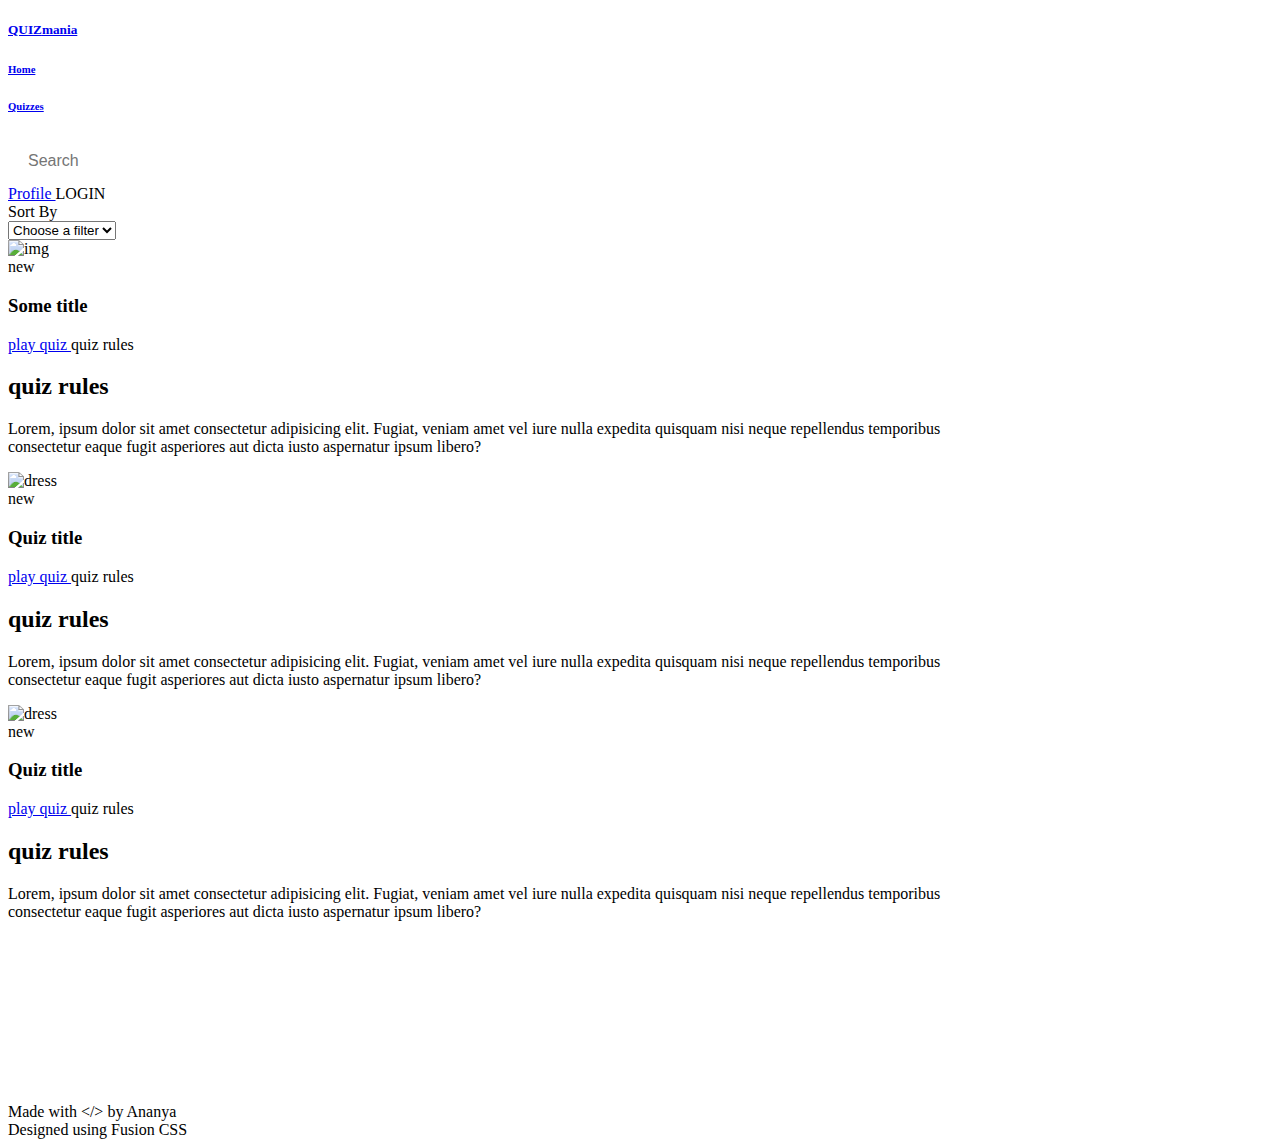
==== pages/quiz.html @ eac08472 "bug fix" ====
<!DOCTYPE html>
<html lang="en">
  <head>
    <meta charset="UTF-8" />
    <meta http-equiv="X-UA-Compatible" content="IE=edge" />
    <meta name="viewport" content="width=device-width, initial-scale=1.0" />
    <title>Quizzes</title>
    <link
      href="https://fusion-css.netlify.app/css/index.css"
      rel="stylesheet"
    />
    <link href="/index.css" rel="stylesheet" />
    <link
      rel="stylesheet"
      href="https://cdnjs.cloudflare.com/ajax/libs/font-awesome/5.15.2/css/all.min.css"
      integrity="sha512-HK5fgLBL+xu6dm/Ii3z4xhlSUyZgTT9tuc/hSrtw6uzJOvgRr2a9jyxxT1ely+B+xFAmJKVSTbpM/CuL7qxO8w=="
      crossorigin="anonymous"
    />
    <link rel="preconnect" href="https://fonts.googleapis.com/" />
    <link rel="preconnect" href="https://fonts.gstatic.com/" crossorigin />
    <link
      href="https://fonts.googleapis.com/css2?family=Dosis:wght@200;300;400;500;600;700;800&display=swap"
      rel="stylesheet"
    />
  </head>
  <body>
    <!-- header -->
    <header class="w-full h-20 shadow bg-slate-900 fixed z-50">
      <div class="flex justify-around align-items-center h-full w-full">
        <!-- header-left (logo, nav-links) -->
        <div class="flex justify-center align-items-center">
          <!-- Logo -->
          <a href="/index.html">
            <h5
              class="h5 cursor-pointer mr-10 text-cyan-300 logo text-small text-italic inline-flex justify-center align-items-center"
            >
              <!-- <img src="" alt="logo" class="w-14 h-14" /> -->
              QUIZ<span class="text-white">mania</span>
            </h5>
          </a>
          <!-- Logo -->

          <!-- Links -->
          <a href="/index.html">
            <h6 class="mr-6 cursor-pointer h6 text-white">Home</h6>
          </a>
          <a href="/pages/quiz.html">
            <h6
              class="mr-6 cursor-pointer h6 text-hover-cyan-300 text-cyan-300"
            >
              Quizzes
            </h6>
          </a>
          <!-- Links -->
        </div>
        <!-- header-left (logo, nav-links) -->

        <!-- header middle (searchbar) -->
        <form action="" class="search__bar__wrapper">
          <input type="text" class="search__bar" placeholder="Search" />
          <a href="#">
            <i class="fas fa-search search__icon text-cyan-500"></i>
          </a>
        </form>
        <!-- header middle (searchbar) -->

        <!-- header right (nav-links, login/signup CTA) -->
        <div class="flex justify-center align-items-center">
          <!-- navigation links -->
          <a href="/pages/wishlist-page/wishlist-page.html">
            <span class="w-full h-full tooltip btn-icon mr-5">
              <i
                class="text-cyan-500 text-hover-cyan-300 fas fa-user text-3xl"
              ></i>

              <span
                class="tooltip-text text-black text-lg tooltip-text-bottom bg-cyan-100"
              >
                Profile
              </span>
            </span>
          </a>

          <!-- login/signup CTA -->
          <a
            class="btn btn-square-solid btn-md text-white bg-cyan-600 btn-bg-hover-cyan-300 mr-7"
          >
            LOGIN
          </a>

          <!-- navigation links -->
        </div>
        <!-- header right (nav-links, login/signup CTA) -->
      </div>
    </header>
    <!-- header -->

    <!-- main section -->
    <main
      class="relative w-full flex align-items-center justify-center"
      style="top: 5rem; min-height: 100vh"
    >
      <div class="flex flex-col justify-center">
        <div class="flex w-full justify-start">
          <div class="text-xl text-black mr-3">Sort By</div>
          <div class="custom-select mr-3">
            <select class="bg-cyan-500 text-white text-xl">
              <option selected disabled>Choose a filter</option>
              <option value="">1</option>
              <option value="">2</option>
              <option value="">3</option>
              <option value="">4</option>
              <option value="">5</option>
            </select>
          </div>
        </div>

        <div style="gap: 10rem; max-width: 980px" class="grid grid-cols-3 p-20">
          <div
            class="shadow-lg rounded flex flex-col relative w-72 mb-12 ml-12 mr-5"
          >
            <div class="h-72">
              <img
                class="img-responsive rounded"
                style="height: 100%"
                src="https://picsum.photos/200"
                alt="img"
              />
              <div class="px-4 py-2 text-badge card-badge bg-cyan-500">new</div>
            </div>

            <div class="p-3">
              <h3 class="text-grey-600 subtitle1 mb-2">Some title</h3>

              <div class="flex justify-between">
                <a
                  href="/pages/quizzes/html-quiz/html-quiz.html"
                  class="btn btn-square-solid btn-xs bg-cyan-500 text-white mr-3"
                >
                  play quiz
                </a>
                <a
                  id="modal-btn"
                  class="btn btn-square-solid btn-xs bg-cyan-500 text-white"
                >
                  quiz rules
                </a>

                <div id="modal" class="modal p-20">
                  <div class="modal-cont bg-grey-400">
                    <span
                      class="modal-close-btn close-btn text-slate-700 text-hover-white fas fa-times"
                    ></span>
                    <h2>quiz rules</h2>
                    <p>
                      Lorem, ipsum dolor sit amet consectetur adipisicing elit.
                      Fugiat, veniam amet vel iure nulla expedita quisquam nisi
                      neque repellendus temporibus consectetur eaque fugit
                      asperiores aut dicta iusto aspernatur ipsum libero?
                    </p>
                  </div>
                </div>
              </div>
            </div>
          </div>

          <div
            class="shadow-lg rounded flex flex-col relative w-72 mb-12 ml-12 mr-5"
          >
            <div class="h-72">
              <img
                class="img-responsive rounded"
                style="height: 100%"
                src="https://picsum.photos/200"
                alt="dress"
              />
              <div class="px-4 py-2 text-badge card-badge bg-cyan-500">new</div>
            </div>

            <div class="p-3">
              <h3 class="text-grey-600 subtitle1 mb-2">Quiz title</h3>

              <div class="flex justify-between">
                <a
                  href="/pages/quizzes/html-quiz/html-quiz.html"
                  class="btn btn-square-solid btn-xs bg-cyan-500 text-white mr-3"
                >
                  play quiz
                </a>
                <a
                  id="modal-btn"
                  class="btn btn-square-solid btn-xs bg-cyan-500 text-white"
                >
                  quiz rules
                </a>

                <div id="modal" class="modal p-20">
                  <div class="modal-cont bg-grey-400">
                    <span
                      class="modal-close-btn close-btn text-slate-700 text-hover-white fas fa-times"
                    ></span>
                    <h2>quiz rules</h2>
                    <p>
                      Lorem, ipsum dolor sit amet consectetur adipisicing elit.
                      Fugiat, veniam amet vel iure nulla expedita quisquam nisi
                      neque repellendus temporibus consectetur eaque fugit
                      asperiores aut dicta iusto aspernatur ipsum libero?
                    </p>
                  </div>
                </div>
              </div>
            </div>
          </div>

          <div
            class="shadow-lg rounded flex flex-col relative w-72 mb-12 ml-12 mr-5"
          >
            <div class="h-72">
              <img
                class="img-responsive rounded"
                style="height: 100%"
                src="https://picsum.photos/200"
                alt="dress"
              />
              <div class="px-4 py-2 text-badge card-badge bg-cyan-300">new</div>
            </div>

            <div class="p-3">
              <h3 class="text-grey-600 subtitle1 mb-2">Quiz title</h3>

              <div class="flex justify-between">
                <a
                  href="/pages/quizzes/html-quiz/html-quiz.html"
                  class="btn btn-square-solid btn-xs bg-cyan-500 text-white mr-3"
                >
                  play quiz
                </a>
                <a
                  id="modal-btn"
                  class="btn btn-square-solid btn-xs bg-cyan-500 text-white"
                >
                  quiz rules
                </a>

                <div id="modal" class="modal p-20">
                  <div class="modal-cont bg-grey-400">
                    <span
                      class="modal-close-btn close-btn text-slate-700 text-hover-white fas fa-times"
                    ></span>
                    <h2>quiz rules</h2>
                    <p>
                      Lorem, ipsum dolor sit amet consectetur adipisicing elit.
                      Fugiat, veniam amet vel iure nulla expedita quisquam nisi
                      neque repellendus temporibus consectetur eaque fugit
                      asperiores aut dicta iusto aspernatur ipsum libero?
                    </p>
                  </div>
                </div>
              </div>
            </div>
          </div>
        </div>
      </div>
    </main>
    <!-- main section -->

    <div class="spacer-3rem"></div>
    <div class="spacer-3rem"></div>
    <div class="spacer-3rem"></div>
    <div class="spacer-3rem"></div>

    <!-- footer -->
    <footer
      class="relative flex flex-col h-44 justify-center align-items-center w-full p-5 z-50 bg-cyan-200"
      style="bottom: 0"
    >
      <div class="text-grey-700">
        Made with
        <span class="text-cyan-700 font-bold ml-1 mr-1">&lt;/&gt;</span> by

        <a class="ml-1 text-hover-cyan-600">Ananya</a>
      </div>
      <div class="flex mt-3 align-items-center justify-center">
        <a href="https://github.com/Ananyamadhu08" target="_blank">
          <i class="fab fa-github mr-2 text-cyan-700"></i>
        </a>
        <a href="https://twitter.com/AnanyaMadhu27" target="_blank">
          <i class="fab fa-twitter mr-2 text-cyan-700"></i>
        </a>
        <a
          href="https://www.linkedin.com/in/ananya-madhu-74479b206/"
          target="_blank"
        >
          <i class="fab fa-linkedin mr-2 text-cyan-700"></i>
        </a>
      </div>

      <div class="text-grey-700 mt-5">
        Designed using

        <a class="text-hover-cyan-600">Fusion CSS</a>
      </div>
    </footer>
    <!-- footer -->

    <script>
      var modal = document.querySelector("#modal");

      var modalBtn = document.querySelector("#modal-btn");

      var closeBtn = document.querySelector(".modal-close-btn");
      console.log(closeBtn);

      modalBtn.onclick = function () {
        modal.style.display = "block";
      };

      closeBtn.onclick = function () {
        modal.style.display = "none";
      };

      window.onclick = function (event) {
        if (event.target == modal) {
          modal.style.display = "none";
        }
      };
    </script>
  </body>
</html>
---- index.css ----
/* header search bar */

.search__bar__wrapper {
  width: 30rem;
  display: flex;
  justify-content: center;
  align-items: center;
}

.search__bar {
  margin: 0 auto;
  width: 100%;
  height: 3rem;
  padding: 0 1.25rem;
  font-size: 1rem;
  border-radius: 1rem;
  border: none;
  background-color: var(--slate-700);
  outline: none;
  color: var(--white);
}
.search__bar:focus {
  border: 2px solid var(--cyan-500);
  transition: 0.2s ease;
}
.search__bar:focus::-webkit-input-placeholder {
  transition: opacity 0.45s ease;
  opacity: 0;
}
.search__bar:focus::-moz-placeholder {
  transition: opacity 0.45s ease;
  opacity: 0;
}
.search__bar:focus:-ms-placeholder {
  transition: opacity 0.45s ease;
  opacity: 0;
}

.search__icon {
  position: relative;
  left: -30px;
}

/* header search bar */
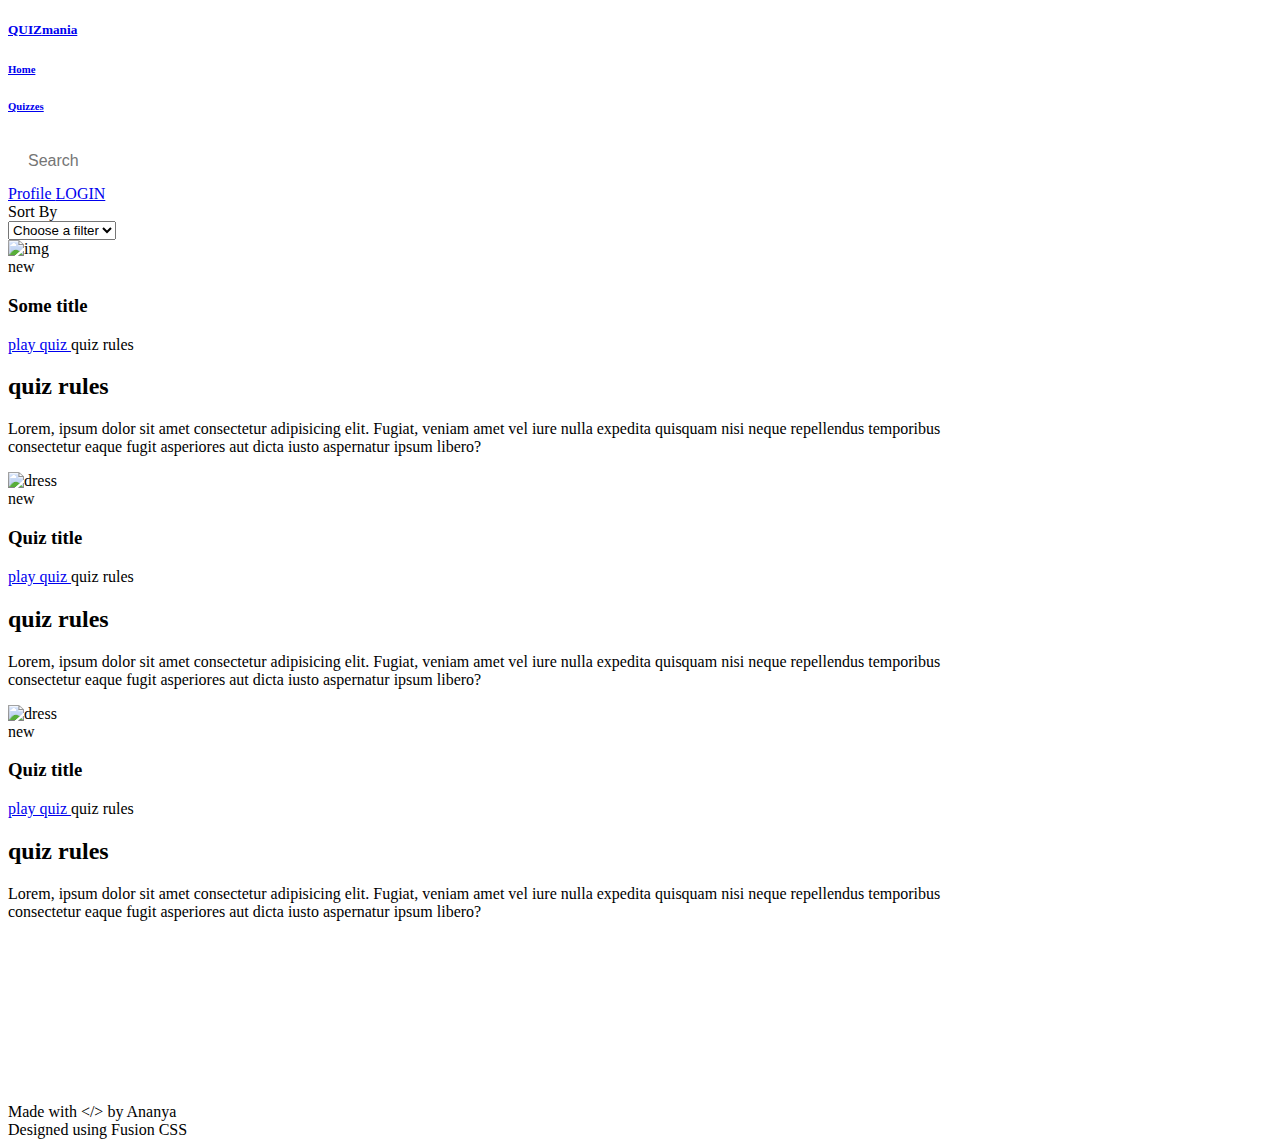
==== commit 34f56e30: "[FEAT]: added login and signup page" ====
--- a/pages/quiz.html
+++ b/pages/quiz.html
@@ -42,7 +42,9 @@
 
           <!-- Links -->
           <a href="/index.html">
-            <h6 class="mr-6 cursor-pointer h6 text-white">Home</h6>
+            <h6 class="mr-6 cursor-pointer h6 text-white text-hover-cyan-300">
+              Home
+            </h6>
           </a>
           <a href="/pages/quiz.html">
             <h6
@@ -84,6 +86,7 @@
           <!-- login/signup CTA -->
           <a
             class="btn btn-square-solid btn-md text-white bg-cyan-600 btn-bg-hover-cyan-300 mr-7"
+            href="/pages/login-signup-page/login-page.html"
           >
             LOGIN
           </a>
@@ -222,7 +225,7 @@
                 src="https://picsum.photos/200"
                 alt="dress"
               />
-              <div class="px-4 py-2 text-badge card-badge bg-cyan-300">new</div>
+              <div class="px-4 py-2 text-badge card-badge bg-cyan-500">new</div>
             </div>
 
             <div class="p-3">
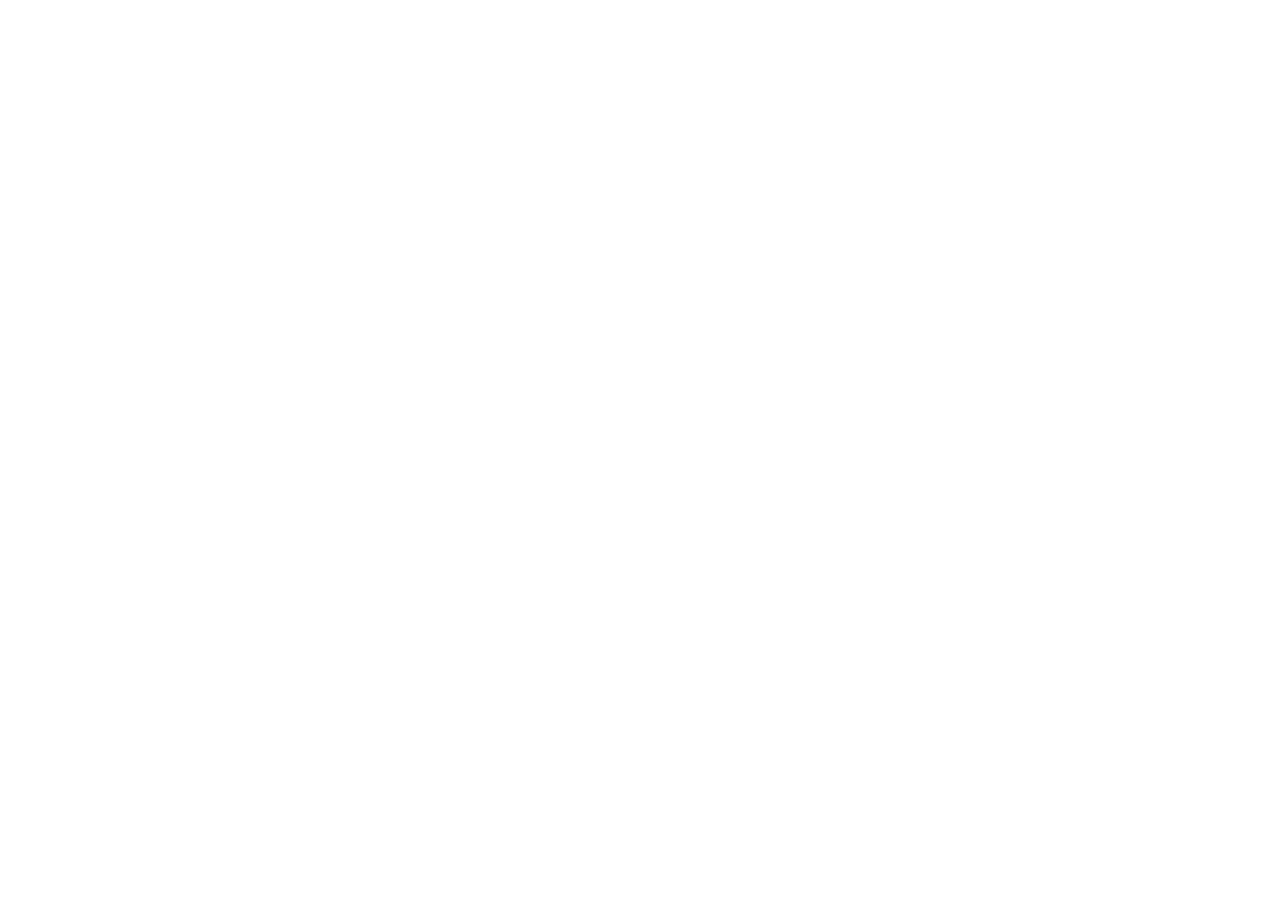
==== commit 8659e0ae: "Merge pull request #1 from Ananyamadhu08/landing-page" ====
--- a/pages/quiz.html
+++ b/pages/quiz.html
@@ -4,329 +4,7 @@
     <meta charset="UTF-8" />
     <meta http-equiv="X-UA-Compatible" content="IE=edge" />
     <meta name="viewport" content="width=device-width, initial-scale=1.0" />
-    <title>Quizzes</title>
-    <link
-      href="https://fusion-css.netlify.app/css/index.css"
-      rel="stylesheet"
-    />
-    <link href="/index.css" rel="stylesheet" />
-    <link
-      rel="stylesheet"
-      href="https://cdnjs.cloudflare.com/ajax/libs/font-awesome/5.15.2/css/all.min.css"
-      integrity="sha512-HK5fgLBL+xu6dm/Ii3z4xhlSUyZgTT9tuc/hSrtw6uzJOvgRr2a9jyxxT1ely+B+xFAmJKVSTbpM/CuL7qxO8w=="
-      crossorigin="anonymous"
-    />
-    <link rel="preconnect" href="https://fonts.googleapis.com/" />
-    <link rel="preconnect" href="https://fonts.gstatic.com/" crossorigin />
-    <link
-      href="https://fonts.googleapis.com/css2?family=Dosis:wght@200;300;400;500;600;700;800&display=swap"
-      rel="stylesheet"
-    />
+    <title>Document</title>
   </head>
-  <body>
-    <!-- header -->
-    <header class="w-full h-20 shadow bg-slate-900 fixed z-50">
-      <div class="flex justify-around align-items-center h-full w-full">
-        <!-- header-left (logo, nav-links) -->
-        <div class="flex justify-center align-items-center">
-          <!-- Logo -->
-          <a href="/index.html">
-            <h5
-              class="h5 cursor-pointer mr-10 text-cyan-300 logo text-small text-italic inline-flex justify-center align-items-center"
-            >
-              <!-- <img src="" alt="logo" class="w-14 h-14" /> -->
-              QUIZ<span class="text-white">mania</span>
-            </h5>
-          </a>
-          <!-- Logo -->
-
-          <!-- Links -->
-          <a href="/index.html">
-            <h6 class="mr-6 cursor-pointer h6 text-white text-hover-cyan-300">
-              Home
-            </h6>
-          </a>
-          <a href="/pages/quiz.html">
-            <h6
-              class="mr-6 cursor-pointer h6 text-hover-cyan-300 text-cyan-300"
-            >
-              Quizzes
-            </h6>
-          </a>
-          <!-- Links -->
-        </div>
-        <!-- header-left (logo, nav-links) -->
-
-        <!-- header middle (searchbar) -->
-        <form action="" class="search__bar__wrapper">
-          <input type="text" class="search__bar" placeholder="Search" />
-          <a href="#">
-            <i class="fas fa-search search__icon text-cyan-500"></i>
-          </a>
-        </form>
-        <!-- header middle (searchbar) -->
-
-        <!-- header right (nav-links, login/signup CTA) -->
-        <div class="flex justify-center align-items-center">
-          <!-- navigation links -->
-          <a href="/pages/wishlist-page/wishlist-page.html">
-            <span class="w-full h-full tooltip btn-icon mr-5">
-              <i
-                class="text-cyan-500 text-hover-cyan-300 fas fa-user text-3xl"
-              ></i>
-
-              <span
-                class="tooltip-text text-black text-lg tooltip-text-bottom bg-cyan-100"
-              >
-                Profile
-              </span>
-            </span>
-          </a>
-
-          <!-- login/signup CTA -->
-          <a
-            class="btn btn-square-solid btn-md text-white bg-cyan-600 btn-bg-hover-cyan-300 mr-7"
-            href="/pages/login-signup-page/login-page.html"
-          >
-            LOGIN
-          </a>
-
-          <!-- navigation links -->
-        </div>
-        <!-- header right (nav-links, login/signup CTA) -->
-      </div>
-    </header>
-    <!-- header -->
-
-    <!-- main section -->
-    <main
-      class="relative w-full flex align-items-center justify-center"
-      style="top: 5rem; min-height: 100vh"
-    >
-      <div class="flex flex-col justify-center">
-        <div class="flex w-full justify-start">
-          <div class="text-xl text-black mr-3">Sort By</div>
-          <div class="custom-select mr-3">
-            <select class="bg-cyan-500 text-white text-xl">
-              <option selected disabled>Choose a filter</option>
-              <option value="">1</option>
-              <option value="">2</option>
-              <option value="">3</option>
-              <option value="">4</option>
-              <option value="">5</option>
-            </select>
-          </div>
-        </div>
-
-        <div style="gap: 10rem; max-width: 980px" class="grid grid-cols-3 p-20">
-          <div
-            class="shadow-lg rounded flex flex-col relative w-72 mb-12 ml-12 mr-5"
-          >
-            <div class="h-72">
-              <img
-                class="img-responsive rounded"
-                style="height: 100%"
-                src="https://picsum.photos/200"
-                alt="img"
-              />
-              <div class="px-4 py-2 text-badge card-badge bg-cyan-500">new</div>
-            </div>
-
-            <div class="p-3">
-              <h3 class="text-grey-600 subtitle1 mb-2">Some title</h3>
-
-              <div class="flex justify-between">
-                <a
-                  href="/pages/quizzes/html-quiz/html-quiz.html"
-                  class="btn btn-square-solid btn-xs bg-cyan-500 text-white mr-3"
-                >
-                  play quiz
-                </a>
-                <a
-                  id="modal-btn"
-                  class="btn btn-square-solid btn-xs bg-cyan-500 text-white"
-                >
-                  quiz rules
-                </a>
-
-                <div id="modal" class="modal p-20">
-                  <div class="modal-cont bg-grey-400">
-                    <span
-                      class="modal-close-btn close-btn text-slate-700 text-hover-white fas fa-times"
-                    ></span>
-                    <h2>quiz rules</h2>
-                    <p>
-                      Lorem, ipsum dolor sit amet consectetur adipisicing elit.
-                      Fugiat, veniam amet vel iure nulla expedita quisquam nisi
-                      neque repellendus temporibus consectetur eaque fugit
-                      asperiores aut dicta iusto aspernatur ipsum libero?
-                    </p>
-                  </div>
-                </div>
-              </div>
-            </div>
-          </div>
-
-          <div
-            class="shadow-lg rounded flex flex-col relative w-72 mb-12 ml-12 mr-5"
-          >
-            <div class="h-72">
-              <img
-                class="img-responsive rounded"
-                style="height: 100%"
-                src="https://picsum.photos/200"
-                alt="dress"
-              />
-              <div class="px-4 py-2 text-badge card-badge bg-cyan-500">new</div>
-            </div>
-
-            <div class="p-3">
-              <h3 class="text-grey-600 subtitle1 mb-2">Quiz title</h3>
-
-              <div class="flex justify-between">
-                <a
-                  href="/pages/quizzes/html-quiz/html-quiz.html"
-                  class="btn btn-square-solid btn-xs bg-cyan-500 text-white mr-3"
-                >
-                  play quiz
-                </a>
-                <a
-                  id="modal-btn"
-                  class="btn btn-square-solid btn-xs bg-cyan-500 text-white"
-                >
-                  quiz rules
-                </a>
-
-                <div id="modal" class="modal p-20">
-                  <div class="modal-cont bg-grey-400">
-                    <span
-                      class="modal-close-btn close-btn text-slate-700 text-hover-white fas fa-times"
-                    ></span>
-                    <h2>quiz rules</h2>
-                    <p>
-                      Lorem, ipsum dolor sit amet consectetur adipisicing elit.
-                      Fugiat, veniam amet vel iure nulla expedita quisquam nisi
-                      neque repellendus temporibus consectetur eaque fugit
-                      asperiores aut dicta iusto aspernatur ipsum libero?
-                    </p>
-                  </div>
-                </div>
-              </div>
-            </div>
-          </div>
-
-          <div
-            class="shadow-lg rounded flex flex-col relative w-72 mb-12 ml-12 mr-5"
-          >
-            <div class="h-72">
-              <img
-                class="img-responsive rounded"
-                style="height: 100%"
-                src="https://picsum.photos/200"
-                alt="dress"
-              />
-              <div class="px-4 py-2 text-badge card-badge bg-cyan-500">new</div>
-            </div>
-
-            <div class="p-3">
-              <h3 class="text-grey-600 subtitle1 mb-2">Quiz title</h3>
-
-              <div class="flex justify-between">
-                <a
-                  href="/pages/quizzes/html-quiz/html-quiz.html"
-                  class="btn btn-square-solid btn-xs bg-cyan-500 text-white mr-3"
-                >
-                  play quiz
-                </a>
-                <a
-                  id="modal-btn"
-                  class="btn btn-square-solid btn-xs bg-cyan-500 text-white"
-                >
-                  quiz rules
-                </a>
-
-                <div id="modal" class="modal p-20">
-                  <div class="modal-cont bg-grey-400">
-                    <span
-                      class="modal-close-btn close-btn text-slate-700 text-hover-white fas fa-times"
-                    ></span>
-                    <h2>quiz rules</h2>
-                    <p>
-                      Lorem, ipsum dolor sit amet consectetur adipisicing elit.
-                      Fugiat, veniam amet vel iure nulla expedita quisquam nisi
-                      neque repellendus temporibus consectetur eaque fugit
-                      asperiores aut dicta iusto aspernatur ipsum libero?
-                    </p>
-                  </div>
-                </div>
-              </div>
-            </div>
-          </div>
-        </div>
-      </div>
-    </main>
-    <!-- main section -->
-
-    <div class="spacer-3rem"></div>
-    <div class="spacer-3rem"></div>
-    <div class="spacer-3rem"></div>
-    <div class="spacer-3rem"></div>
-
-    <!-- footer -->
-    <footer
-      class="relative flex flex-col h-44 justify-center align-items-center w-full p-5 z-50 bg-cyan-200"
-      style="bottom: 0"
-    >
-      <div class="text-grey-700">
-        Made with
-        <span class="text-cyan-700 font-bold ml-1 mr-1">&lt;/&gt;</span> by
-
-        <a class="ml-1 text-hover-cyan-600">Ananya</a>
-      </div>
-      <div class="flex mt-3 align-items-center justify-center">
-        <a href="https://github.com/Ananyamadhu08" target="_blank">
-          <i class="fab fa-github mr-2 text-cyan-700"></i>
-        </a>
-        <a href="https://twitter.com/AnanyaMadhu27" target="_blank">
-          <i class="fab fa-twitter mr-2 text-cyan-700"></i>
-        </a>
-        <a
-          href="https://www.linkedin.com/in/ananya-madhu-74479b206/"
-          target="_blank"
-        >
-          <i class="fab fa-linkedin mr-2 text-cyan-700"></i>
-        </a>
-      </div>
-
-      <div class="text-grey-700 mt-5">
-        Designed using
-
-        <a class="text-hover-cyan-600">Fusion CSS</a>
-      </div>
-    </footer>
-    <!-- footer -->
-
-    <script>
-      var modal = document.querySelector("#modal");
-
-      var modalBtn = document.querySelector("#modal-btn");
-
-      var closeBtn = document.querySelector(".modal-close-btn");
-      console.log(closeBtn);
-
-      modalBtn.onclick = function () {
-        modal.style.display = "block";
-      };
-
-      closeBtn.onclick = function () {
-        modal.style.display = "none";
-      };
-
-      window.onclick = function (event) {
-        if (event.target == modal) {
-          modal.style.display = "none";
-        }
-      };
-    </script>
-  </body>
+  <body></body>
 </html>
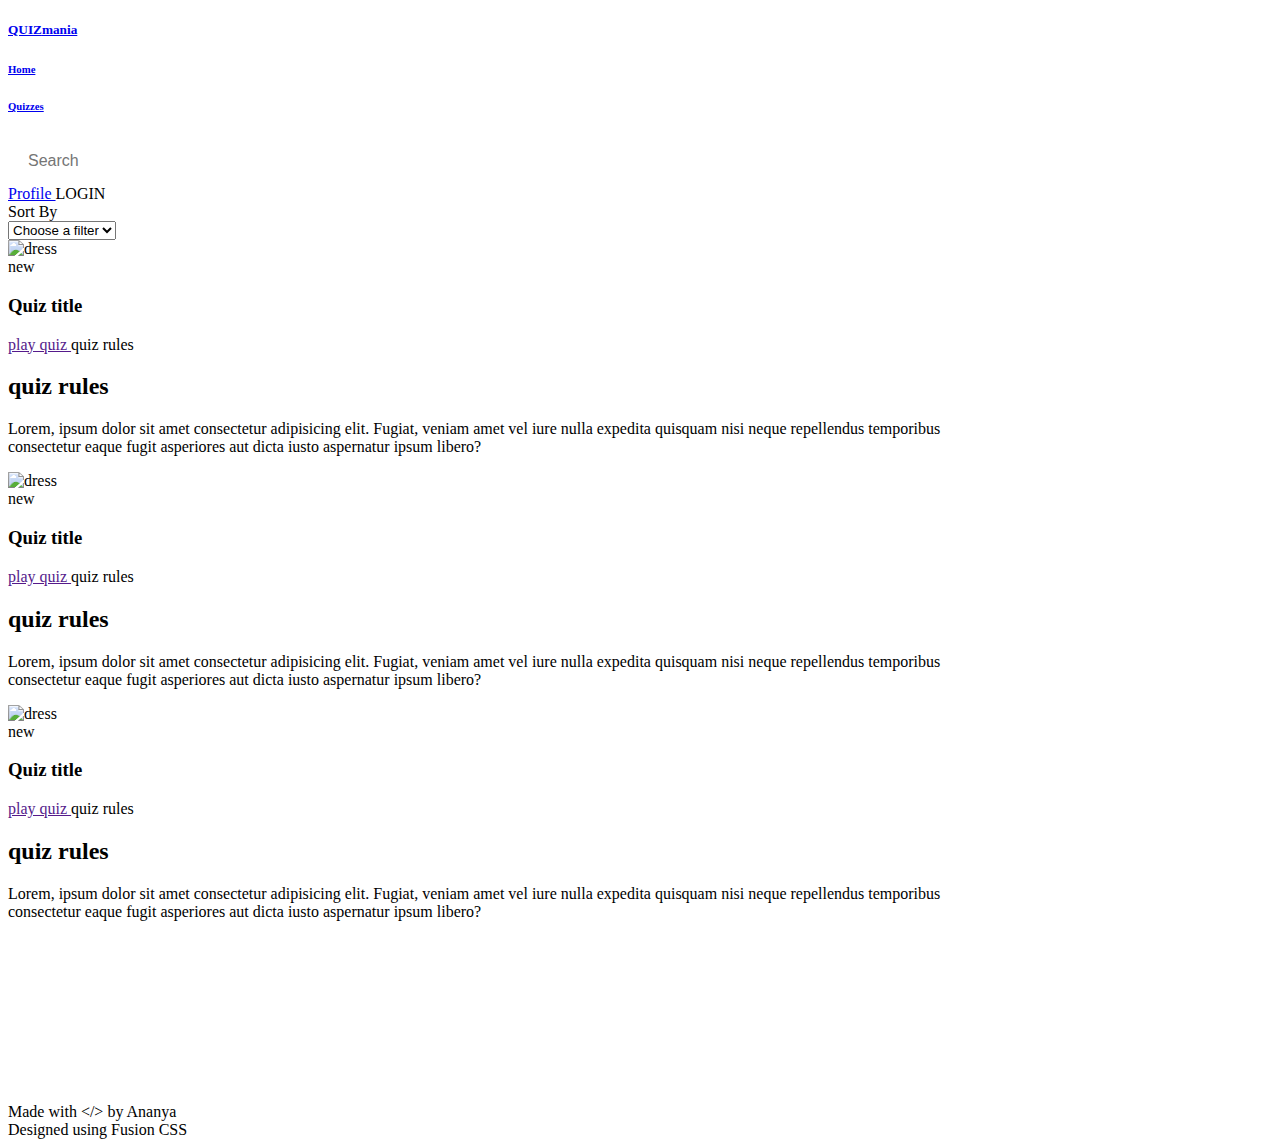
==== commit 122d6a75: "Merge pull request #2 from Ananyamadhu08/quiz-page" ====
--- a/pages/quiz.html
+++ b/pages/quiz.html
@@ -4,7 +4,330 @@
     <meta charset="UTF-8" />
     <meta http-equiv="X-UA-Compatible" content="IE=edge" />
     <meta name="viewport" content="width=device-width, initial-scale=1.0" />
-    <title>Document</title>
+    <title>Quizzes</title>
+    <link
+      href="https://fusion-css.netlify.app/css/index.css"
+      rel="stylesheet"
+    />
+    <link href="/index.css" rel="stylesheet" />
+    <link
+      rel="stylesheet"
+      href="https://cdnjs.cloudflare.com/ajax/libs/font-awesome/5.15.2/css/all.min.css"
+      integrity="sha512-HK5fgLBL+xu6dm/Ii3z4xhlSUyZgTT9tuc/hSrtw6uzJOvgRr2a9jyxxT1ely+B+xFAmJKVSTbpM/CuL7qxO8w=="
+      crossorigin="anonymous"
+    />
+    <link rel="preconnect" href="https://fonts.googleapis.com/" />
+    <link rel="preconnect" href="https://fonts.gstatic.com/" crossorigin />
+    <link
+      href="https://fonts.googleapis.com/css2?family=Dosis:wght@200;300;400;500;600;700;800&display=swap"
+      rel="stylesheet"
+    />
   </head>
-  <body></body>
+  <body>
+    <!-- header -->
+    <header class="w-full h-20 shadow bg-slate-900 fixed z-50">
+      <div class="flex justify-around align-items-center h-full w-full">
+        <!-- header-left (logo, nav-links) -->
+        <div class="flex justify-center align-items-center">
+          <!-- Logo -->
+          <a href="/index.html">
+            <h5
+              class="h5 cursor-pointer mr-10 text-cyan-300 logo text-small text-italic inline-flex justify-center align-items-center"
+            >
+              <!-- <img src="" alt="logo" class="w-14 h-14" /> -->
+              QUIZ<span class="text-white">mania</span>
+            </h5>
+          </a>
+          <!-- Logo -->
+
+          <!-- Links -->
+          <a href="/index.html">
+            <h6 class="mr-6 cursor-pointer h6 text-cyan-300">Home</h6>
+          </a>
+          <a href="/pages/product-listing-page/product-listing-page.html">
+            <h6 class="mr-6 cursor-pointer h6 text-hover-rose-500 text-white">
+              Quizzes
+            </h6>
+          </a>
+          <!-- Links -->
+        </div>
+        <!-- header-left (logo, nav-links) -->
+
+        <!-- header middle (searchbar) -->
+        <form action="" class="search__bar__wrapper">
+          <input type="text" class="search__bar" placeholder="Search" />
+          <a href="#">
+            <i class="fas fa-search search__icon text-cyan-500"></i>
+          </a>
+        </form>
+        <!-- header middle (searchbar) -->
+
+        <!-- header right (nav-links, login/signup CTA) -->
+        <div class="flex justify-center align-items-center">
+          <!-- navigation links -->
+          <a href="/pages/wishlist-page/wishlist-page.html">
+            <span class="w-full h-full tooltip btn-icon mr-5">
+              <i
+                class="text-cyan-500 text-hover-cyan-300 fas fa-user text-3xl"
+              ></i>
+
+              <span
+                class="tooltip-text text-black text-lg tooltip-text-bottom bg-cyan-100"
+              >
+                Profile
+              </span>
+            </span>
+          </a>
+
+          <!-- login/signup CTA -->
+          <a
+            class="btn btn-square-solid btn-md text-white bg-cyan-600 btn-bg-hover-cyan-300 mr-7"
+          >
+            LOGIN
+          </a>
+
+          <!-- navigation links -->
+        </div>
+        <!-- header right (nav-links, login/signup CTA) -->
+      </div>
+    </header>
+    <!-- header -->
+
+    <!-- main section -->
+    <main
+      class="relative w-full flex align-items-center justify-center"
+      style="top: 5rem; min-height: 100vh"
+    >
+      <div class="flex flex-col justify-center">
+        <div class="flex w-full justify-start">
+          <div class="text-xl text-black mr-3">Sort By</div>
+          <div class="custom-select mr-3">
+            <select class="bg-cyan-400 text-white text-xl">
+              <option selected disabled>Choose a filter</option>
+              <option value="">1</option>
+              <option value="">2</option>
+              <option value="">3</option>
+              <option value="">4</option>
+              <option value="">5</option>
+            </select>
+          </div>
+        </div>
+
+        <div style="gap: 10rem; max-width: 980px" class="grid grid-cols-3 p-20">
+          <div
+            class="shadow-lg rounded flex flex-col relative w-72 mb-12 ml-12 mr-5"
+          >
+            <div class="h-72">
+              <img
+                class="img-responsive rounded"
+                style="height: 100%"
+                src="https://picsum.photos/200"
+                alt="dress"
+              />
+              <div class="px-4 py-2 text-badge card-badge bg-indigo-300">
+                new
+              </div>
+            </div>
+
+            <div class="p-3">
+              <h3 class="text-grey-600 subtitle1 mb-2">Quiz title</h3>
+
+              <div class="flex justify-between">
+                <a
+                  href=""
+                  class="btn btn-square-solid btn-xs bg-indigo-500 text-white mr-3"
+                >
+                  play quiz
+                </a>
+                <a
+                  id="modal-btn"
+                  class="btn btn-square-solid btn-xs bg-indigo-500 text-white"
+                >
+                  quiz rules
+                </a>
+
+                <div id="modal" class="modal p-20">
+                  <div class="modal-cont bg-grey-400">
+                    <span
+                      class="modal-close-btn close-btn text-slate-700 text-hover-white fas fa-times"
+                    ></span>
+                    <h2>quiz rules</h2>
+                    <p>
+                      Lorem, ipsum dolor sit amet consectetur adipisicing elit.
+                      Fugiat, veniam amet vel iure nulla expedita quisquam nisi
+                      neque repellendus temporibus consectetur eaque fugit
+                      asperiores aut dicta iusto aspernatur ipsum libero?
+                    </p>
+                  </div>
+                </div>
+              </div>
+            </div>
+          </div>
+
+          <div
+            class="shadow-lg rounded flex flex-col relative w-72 mb-12 ml-12 mr-5"
+          >
+            <div class="h-72">
+              <img
+                class="img-responsive rounded"
+                style="height: 100%"
+                src="https://picsum.photos/200"
+                alt="dress"
+              />
+              <div class="px-4 py-2 text-badge card-badge bg-indigo-300">
+                new
+              </div>
+            </div>
+
+            <div class="p-3">
+              <h3 class="text-grey-600 subtitle1 mb-2">Quiz title</h3>
+
+              <div class="flex justify-between">
+                <a
+                  href=""
+                  class="btn btn-square-solid btn-xs bg-indigo-500 text-white mr-3"
+                >
+                  play quiz
+                </a>
+                <a
+                  id="modal-btn"
+                  class="btn btn-square-solid btn-xs bg-indigo-500 text-white"
+                >
+                  quiz rules
+                </a>
+
+                <div id="modal" class="modal p-20">
+                  <div class="modal-cont bg-grey-400">
+                    <span
+                      class="modal-close-btn close-btn text-slate-700 text-hover-white fas fa-times"
+                    ></span>
+                    <h2>quiz rules</h2>
+                    <p>
+                      Lorem, ipsum dolor sit amet consectetur adipisicing elit.
+                      Fugiat, veniam amet vel iure nulla expedita quisquam nisi
+                      neque repellendus temporibus consectetur eaque fugit
+                      asperiores aut dicta iusto aspernatur ipsum libero?
+                    </p>
+                  </div>
+                </div>
+              </div>
+            </div>
+          </div>
+
+          <div
+            class="shadow-lg rounded flex flex-col relative w-72 mb-12 ml-12 mr-5"
+          >
+            <div class="h-72">
+              <img
+                class="img-responsive rounded"
+                style="height: 100%"
+                src="https://picsum.photos/200"
+                alt="dress"
+              />
+              <div class="px-4 py-2 text-badge card-badge bg-indigo-300">
+                new
+              </div>
+            </div>
+
+            <div class="p-3">
+              <h3 class="text-grey-600 subtitle1 mb-2">Quiz title</h3>
+
+              <div class="flex justify-between">
+                <a
+                  href=""
+                  class="btn btn-square-solid btn-xs bg-indigo-500 text-white mr-3"
+                >
+                  play quiz
+                </a>
+                <a
+                  id="modal-btn"
+                  class="btn btn-square-solid btn-xs bg-indigo-500 text-white"
+                >
+                  quiz rules
+                </a>
+
+                <div id="modal" class="modal p-20">
+                  <div class="modal-cont bg-grey-400">
+                    <span
+                      class="modal-close-btn close-btn text-slate-700 text-hover-white fas fa-times"
+                    ></span>
+                    <h2>quiz rules</h2>
+                    <p>
+                      Lorem, ipsum dolor sit amet consectetur adipisicing elit.
+                      Fugiat, veniam amet vel iure nulla expedita quisquam nisi
+                      neque repellendus temporibus consectetur eaque fugit
+                      asperiores aut dicta iusto aspernatur ipsum libero?
+                    </p>
+                  </div>
+                </div>
+              </div>
+            </div>
+          </div>
+        </div>
+      </div>
+    </main>
+    <!-- main section -->
+
+    <div class="spacer-3rem"></div>
+    <div class="spacer-3rem"></div>
+    <div class="spacer-3rem"></div>
+    <div class="spacer-3rem"></div>
+
+    <!-- footer -->
+    <footer
+      class="relative flex flex-col h-44 justify-center align-items-center w-full p-5 z-50 bg-cyan-200"
+      style="bottom: 0"
+    >
+      <div class="text-grey-700">
+        Made with
+        <span class="text-cyan-700 font-bold ml-1 mr-1">&lt;/&gt;</span> by
+
+        <a class="ml-1 text-hover-cyan-600">Ananya</a>
+      </div>
+      <div class="flex mt-3 align-items-center justify-center">
+        <a href="https://github.com/Ananyamadhu08" target="_blank">
+          <i class="fab fa-github mr-2 text-cyan-700"></i>
+        </a>
+        <a href="https://twitter.com/AnanyaMadhu27" target="_blank">
+          <i class="fab fa-twitter mr-2 text-cyan-700"></i>
+        </a>
+        <a
+          href="https://www.linkedin.com/in/ananya-madhu-74479b206/"
+          target="_blank"
+        >
+          <i class="fab fa-linkedin mr-2 text-cyan-700"></i>
+        </a>
+      </div>
+
+      <div class="text-grey-700 mt-5">
+        Designed using
+
+        <a class="text-hover-cyan-600">Fusion CSS</a>
+      </div>
+    </footer>
+    <!-- footer -->
+
+    <script>
+      var modal = document.querySelector("#modal");
+
+      var modalBtn = document.querySelector("#modal-btn");
+
+      var closeBtn = document.querySelector(".modal-close-btn");
+      console.log(closeBtn);
+
+      modalBtn.onclick = function () {
+        modal.style.display = "block";
+      };
+
+      closeBtn.onclick = function () {
+        modal.style.display = "none";
+      };
+
+      window.onclick = function (event) {
+        if (event.target == modal) {
+          modal.style.display = "none";
+        }
+      };
+    </script>
+  </body>
 </html>
--- a/index.css
+++ b/index.css
@@ -0,0 +1,44 @@
+/* header search bar */
+
+.search__bar__wrapper {
+  width: 30rem;
+  display: flex;
+  justify-content: center;
+  align-items: center;
+}
+
+.search__bar {
+  margin: 0 auto;
+  width: 100%;
+  height: 3rem;
+  padding: 0 1.25rem;
+  font-size: 1rem;
+  border-radius: 1rem;
+  border: none;
+  background-color: var(--slate-700);
+  outline: none;
+  color: var(--white);
+}
+.search__bar:focus {
+  border: 2px solid var(--rose-500);
+  transition: 0.2s ease;
+}
+.search__bar:focus::-webkit-input-placeholder {
+  transition: opacity 0.45s ease;
+  opacity: 0;
+}
+.search__bar:focus::-moz-placeholder {
+  transition: opacity 0.45s ease;
+  opacity: 0;
+}
+.search__bar:focus:-ms-placeholder {
+  transition: opacity 0.45s ease;
+  opacity: 0;
+}
+
+.search__icon {
+  position: relative;
+  left: -30px;
+}
+
+/* header search bar */
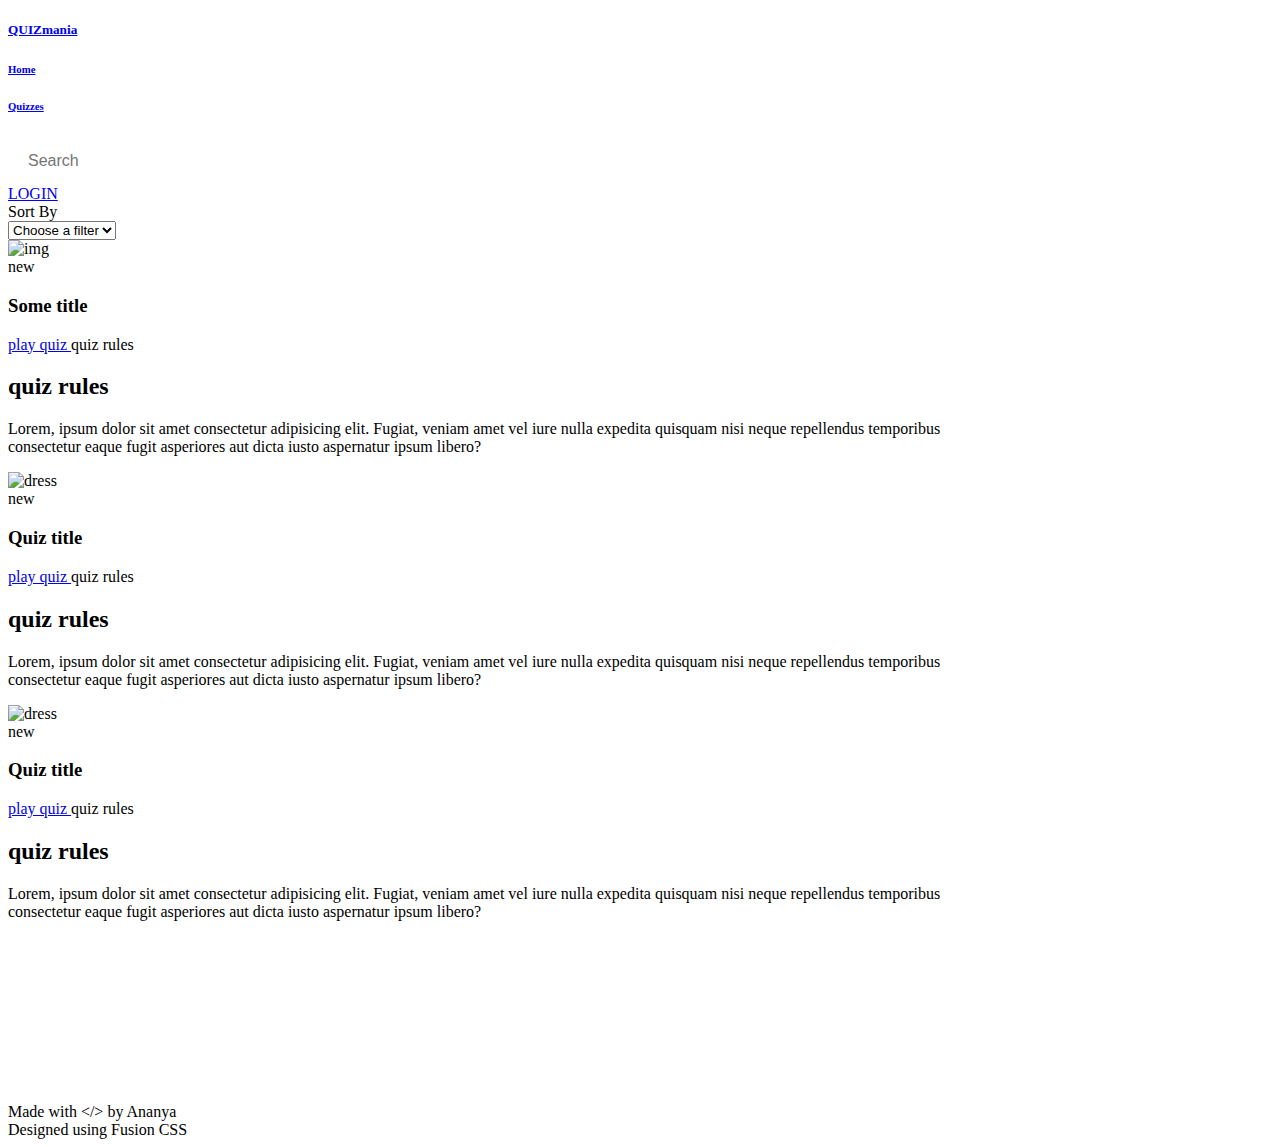
==== commit dac1d50a: "bug fix" ====
--- a/pages/quiz.html
+++ b/pages/quiz.html
@@ -42,10 +42,14 @@
 
           <!-- Links -->
           <a href="/index.html">
-            <h6 class="mr-6 cursor-pointer h6 text-cyan-300">Home</h6>
-          </a>
-          <a href="/pages/product-listing-page/product-listing-page.html">
-            <h6 class="mr-6 cursor-pointer h6 text-hover-rose-500 text-white">
+            <h6 class="mr-6 cursor-pointer h6 text-white text-hover-cyan-300">
+              Home
+            </h6>
+          </a>
+          <a href="/pages/quiz.html">
+            <h6
+              class="mr-6 cursor-pointer h6 text-hover-cyan-300 text-cyan-300"
+            >
               Quizzes
             </h6>
           </a>
@@ -64,24 +68,10 @@
 
         <!-- header right (nav-links, login/signup CTA) -->
         <div class="flex justify-center align-items-center">
-          <!-- navigation links -->
-          <a href="/pages/wishlist-page/wishlist-page.html">
-            <span class="w-full h-full tooltip btn-icon mr-5">
-              <i
-                class="text-cyan-500 text-hover-cyan-300 fas fa-user text-3xl"
-              ></i>
-
-              <span
-                class="tooltip-text text-black text-lg tooltip-text-bottom bg-cyan-100"
-              >
-                Profile
-              </span>
-            </span>
-          </a>
-
           <!-- login/signup CTA -->
           <a
             class="btn btn-square-solid btn-md text-white bg-cyan-600 btn-bg-hover-cyan-300 mr-7"
+            href="/pages/login-signup-page/login-page.html"
           >
             LOGIN
           </a>
@@ -102,7 +92,7 @@
         <div class="flex w-full justify-start">
           <div class="text-xl text-black mr-3">Sort By</div>
           <div class="custom-select mr-3">
-            <select class="bg-cyan-400 text-white text-xl">
+            <select class="bg-cyan-500 text-white text-xl">
               <option selected disabled>Choose a filter</option>
               <option value="">1</option>
               <option value="">2</option>
@@ -122,26 +112,24 @@
                 class="img-responsive rounded"
                 style="height: 100%"
                 src="https://picsum.photos/200"
-                alt="dress"
+                alt="img"
               />
-              <div class="px-4 py-2 text-badge card-badge bg-indigo-300">
-                new
-              </div>
+              <div class="px-4 py-2 text-badge card-badge bg-cyan-500">new</div>
             </div>
 
             <div class="p-3">
-              <h3 class="text-grey-600 subtitle1 mb-2">Quiz title</h3>
+              <h3 class="text-grey-600 subtitle1 mb-2">Some title</h3>
 
               <div class="flex justify-between">
                 <a
-                  href=""
-                  class="btn btn-square-solid btn-xs bg-indigo-500 text-white mr-3"
+                  href="/pages/quizzes/html-quiz/html-quiz.html"
+                  class="btn btn-square-solid btn-xs bg-cyan-500 text-white mr-3"
                 >
                   play quiz
                 </a>
                 <a
                   id="modal-btn"
-                  class="btn btn-square-solid btn-xs bg-indigo-500 text-white"
+                  class="btn btn-square-solid btn-xs bg-cyan-500 text-white"
                 >
                   quiz rules
                 </a>
@@ -174,9 +162,7 @@
                 src="https://picsum.photos/200"
                 alt="dress"
               />
-              <div class="px-4 py-2 text-badge card-badge bg-indigo-300">
-                new
-              </div>
+              <div class="px-4 py-2 text-badge card-badge bg-cyan-500">new</div>
             </div>
 
             <div class="p-3">
@@ -184,14 +170,14 @@
 
               <div class="flex justify-between">
                 <a
-                  href=""
-                  class="btn btn-square-solid btn-xs bg-indigo-500 text-white mr-3"
+                  href="/pages/quizzes/html-quiz/html-quiz.html"
+                  class="btn btn-square-solid btn-xs bg-cyan-500 text-white mr-3"
                 >
                   play quiz
                 </a>
                 <a
                   id="modal-btn"
-                  class="btn btn-square-solid btn-xs bg-indigo-500 text-white"
+                  class="btn btn-square-solid btn-xs bg-cyan-500 text-white"
                 >
                   quiz rules
                 </a>
@@ -224,9 +210,7 @@
                 src="https://picsum.photos/200"
                 alt="dress"
               />
-              <div class="px-4 py-2 text-badge card-badge bg-indigo-300">
-                new
-              </div>
+              <div class="px-4 py-2 text-badge card-badge bg-cyan-500">new</div>
             </div>
 
             <div class="p-3">
@@ -234,14 +218,14 @@
 
               <div class="flex justify-between">
                 <a
-                  href=""
-                  class="btn btn-square-solid btn-xs bg-indigo-500 text-white mr-3"
+                  href="/pages/quizzes/html-quiz/html-quiz.html"
+                  class="btn btn-square-solid btn-xs bg-cyan-500 text-white mr-3"
                 >
                   play quiz
                 </a>
                 <a
                   id="modal-btn"
-                  class="btn btn-square-solid btn-xs bg-indigo-500 text-white"
+                  class="btn btn-square-solid btn-xs bg-cyan-500 text-white"
                 >
                   quiz rules
                 </a>
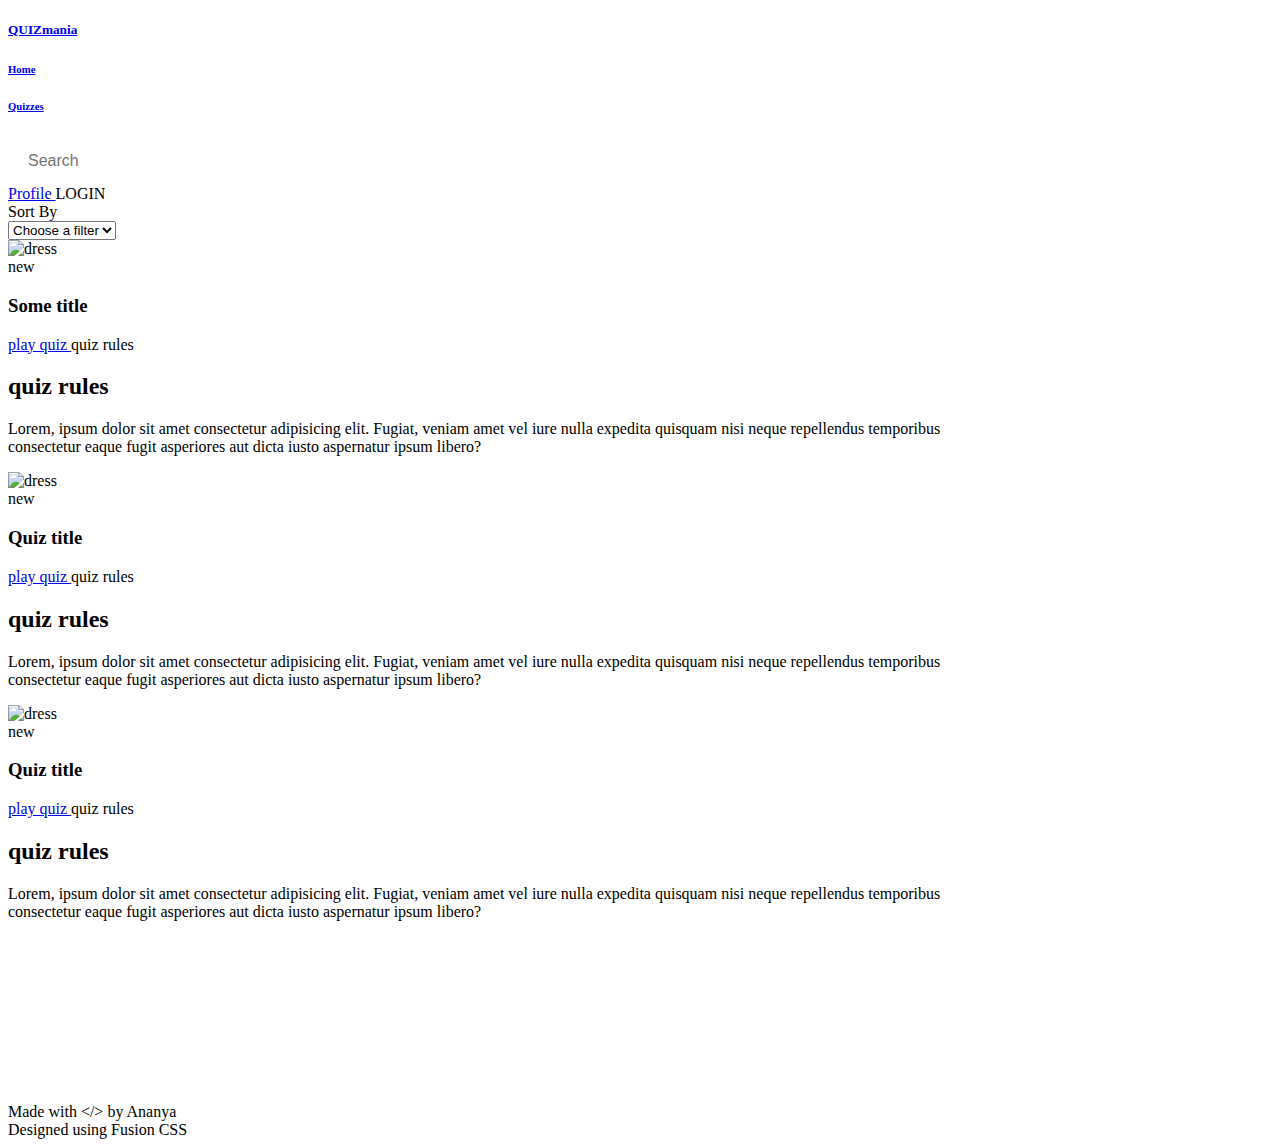
==== commit b3fdc8cf: "Merge pull request #3 from Ananyamadhu08/quiz-question-page" ====
--- a/pages/quiz.html
+++ b/pages/quiz.html
@@ -42,14 +42,10 @@
 
           <!-- Links -->
           <a href="/index.html">
-            <h6 class="mr-6 cursor-pointer h6 text-white text-hover-cyan-300">
-              Home
-            </h6>
-          </a>
-          <a href="/pages/quiz.html">
-            <h6
-              class="mr-6 cursor-pointer h6 text-hover-cyan-300 text-cyan-300"
-            >
+            <h6 class="mr-6 cursor-pointer h6 text-cyan-300">Home</h6>
+          </a>
+          <a href="/pages/product-listing-page/product-listing-page.html">
+            <h6 class="mr-6 cursor-pointer h6 text-hover-rose-500 text-white">
               Quizzes
             </h6>
           </a>
@@ -68,10 +64,24 @@
 
         <!-- header right (nav-links, login/signup CTA) -->
         <div class="flex justify-center align-items-center">
+          <!-- navigation links -->
+          <a href="/pages/wishlist-page/wishlist-page.html">
+            <span class="w-full h-full tooltip btn-icon mr-5">
+              <i
+                class="text-cyan-500 text-hover-cyan-300 fas fa-user text-3xl"
+              ></i>
+
+              <span
+                class="tooltip-text text-black text-lg tooltip-text-bottom bg-cyan-100"
+              >
+                Profile
+              </span>
+            </span>
+          </a>
+
           <!-- login/signup CTA -->
           <a
             class="btn btn-square-solid btn-md text-white bg-cyan-600 btn-bg-hover-cyan-300 mr-7"
-            href="/pages/login-signup-page/login-page.html"
           >
             LOGIN
           </a>
@@ -92,7 +102,7 @@
         <div class="flex w-full justify-start">
           <div class="text-xl text-black mr-3">Sort By</div>
           <div class="custom-select mr-3">
-            <select class="bg-cyan-500 text-white text-xl">
+            <select class="bg-cyan-400 text-white text-xl">
               <option selected disabled>Choose a filter</option>
               <option value="">1</option>
               <option value="">2</option>
@@ -112,9 +122,11 @@
                 class="img-responsive rounded"
                 style="height: 100%"
                 src="https://picsum.photos/200"
-                alt="img"
+                alt="dress"
               />
-              <div class="px-4 py-2 text-badge card-badge bg-cyan-500">new</div>
+              <div class="px-4 py-2 text-badge card-badge bg-indigo-300">
+                new
+              </div>
             </div>
 
             <div class="p-3">
@@ -123,13 +135,13 @@
               <div class="flex justify-between">
                 <a
                   href="/pages/quizzes/html-quiz/html-quiz.html"
-                  class="btn btn-square-solid btn-xs bg-cyan-500 text-white mr-3"
+                  class="btn btn-square-solid btn-xs bg-indigo-500 text-white mr-3"
                 >
                   play quiz
                 </a>
                 <a
                   id="modal-btn"
-                  class="btn btn-square-solid btn-xs bg-cyan-500 text-white"
+                  class="btn btn-square-solid btn-xs bg-indigo-500 text-white"
                 >
                   quiz rules
                 </a>
@@ -162,7 +174,9 @@
                 src="https://picsum.photos/200"
                 alt="dress"
               />
-              <div class="px-4 py-2 text-badge card-badge bg-cyan-500">new</div>
+              <div class="px-4 py-2 text-badge card-badge bg-indigo-300">
+                new
+              </div>
             </div>
 
             <div class="p-3">
@@ -171,13 +185,13 @@
               <div class="flex justify-between">
                 <a
                   href="/pages/quizzes/html-quiz/html-quiz.html"
-                  class="btn btn-square-solid btn-xs bg-cyan-500 text-white mr-3"
+                  class="btn btn-square-solid btn-xs bg-indigo-500 text-white mr-3"
                 >
                   play quiz
                 </a>
                 <a
                   id="modal-btn"
-                  class="btn btn-square-solid btn-xs bg-cyan-500 text-white"
+                  class="btn btn-square-solid btn-xs bg-indigo-500 text-white"
                 >
                   quiz rules
                 </a>
@@ -210,7 +224,9 @@
                 src="https://picsum.photos/200"
                 alt="dress"
               />
-              <div class="px-4 py-2 text-badge card-badge bg-cyan-500">new</div>
+              <div class="px-4 py-2 text-badge card-badge bg-indigo-300">
+                new
+              </div>
             </div>
 
             <div class="p-3">
@@ -219,13 +235,13 @@
               <div class="flex justify-between">
                 <a
                   href="/pages/quizzes/html-quiz/html-quiz.html"
-                  class="btn btn-square-solid btn-xs bg-cyan-500 text-white mr-3"
+                  class="btn btn-square-solid btn-xs bg-indigo-500 text-white mr-3"
                 >
                   play quiz
                 </a>
                 <a
                   id="modal-btn"
-                  class="btn btn-square-solid btn-xs bg-cyan-500 text-white"
+                  class="btn btn-square-solid btn-xs bg-indigo-500 text-white"
                 >
                   quiz rules
                 </a>
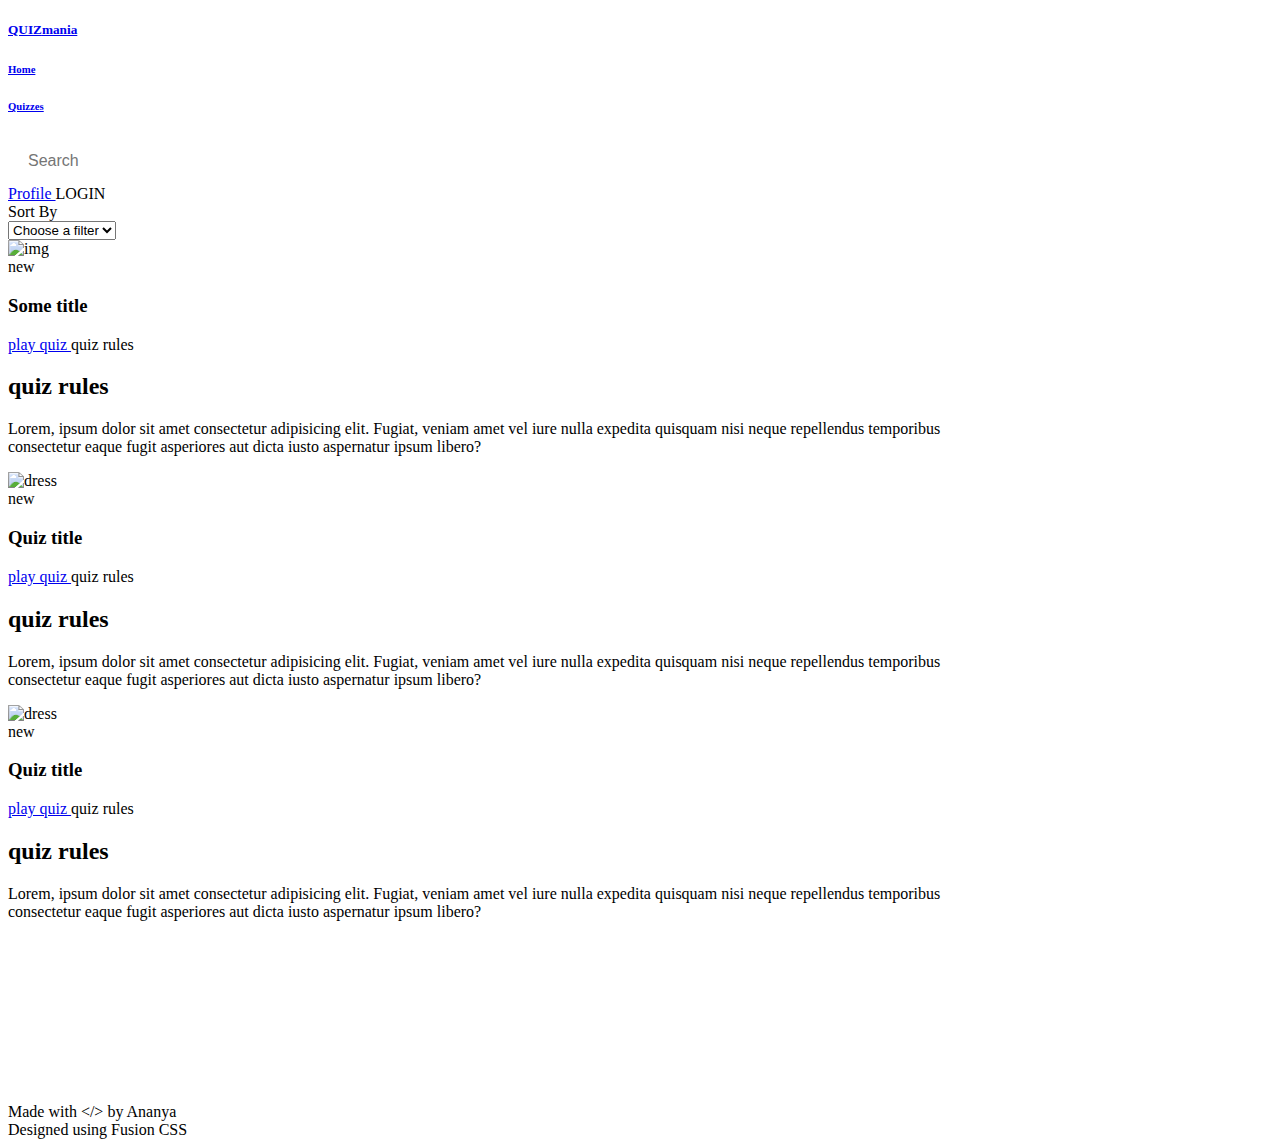
==== commit d668e8d5: "Merge pull request #4 from Ananyamadhu08/quiz-result-page" ====
--- a/pages/quiz.html
+++ b/pages/quiz.html
@@ -42,10 +42,12 @@
 
           <!-- Links -->
           <a href="/index.html">
-            <h6 class="mr-6 cursor-pointer h6 text-cyan-300">Home</h6>
-          </a>
-          <a href="/pages/product-listing-page/product-listing-page.html">
-            <h6 class="mr-6 cursor-pointer h6 text-hover-rose-500 text-white">
+            <h6 class="mr-6 cursor-pointer h6 text-white">Home</h6>
+          </a>
+          <a href="/pages/quiz.html">
+            <h6
+              class="mr-6 cursor-pointer h6 text-hover-cyan-300 text-cyan-300"
+            >
               Quizzes
             </h6>
           </a>
@@ -102,7 +104,7 @@
         <div class="flex w-full justify-start">
           <div class="text-xl text-black mr-3">Sort By</div>
           <div class="custom-select mr-3">
-            <select class="bg-cyan-400 text-white text-xl">
+            <select class="bg-cyan-500 text-white text-xl">
               <option selected disabled>Choose a filter</option>
               <option value="">1</option>
               <option value="">2</option>
@@ -122,11 +124,9 @@
                 class="img-responsive rounded"
                 style="height: 100%"
                 src="https://picsum.photos/200"
-                alt="dress"
+                alt="img"
               />
-              <div class="px-4 py-2 text-badge card-badge bg-indigo-300">
-                new
-              </div>
+              <div class="px-4 py-2 text-badge card-badge bg-cyan-500">new</div>
             </div>
 
             <div class="p-3">
@@ -135,13 +135,13 @@
               <div class="flex justify-between">
                 <a
                   href="/pages/quizzes/html-quiz/html-quiz.html"
-                  class="btn btn-square-solid btn-xs bg-indigo-500 text-white mr-3"
+                  class="btn btn-square-solid btn-xs bg-cyan-500 text-white mr-3"
                 >
                   play quiz
                 </a>
                 <a
                   id="modal-btn"
-                  class="btn btn-square-solid btn-xs bg-indigo-500 text-white"
+                  class="btn btn-square-solid btn-xs bg-cyan-500 text-white"
                 >
                   quiz rules
                 </a>
@@ -174,9 +174,7 @@
                 src="https://picsum.photos/200"
                 alt="dress"
               />
-              <div class="px-4 py-2 text-badge card-badge bg-indigo-300">
-                new
-              </div>
+              <div class="px-4 py-2 text-badge card-badge bg-cyan-500">new</div>
             </div>
 
             <div class="p-3">
@@ -185,13 +183,13 @@
               <div class="flex justify-between">
                 <a
                   href="/pages/quizzes/html-quiz/html-quiz.html"
-                  class="btn btn-square-solid btn-xs bg-indigo-500 text-white mr-3"
+                  class="btn btn-square-solid btn-xs bg-cyan-500 text-white mr-3"
                 >
                   play quiz
                 </a>
                 <a
                   id="modal-btn"
-                  class="btn btn-square-solid btn-xs bg-indigo-500 text-white"
+                  class="btn btn-square-solid btn-xs bg-cyan-500 text-white"
                 >
                   quiz rules
                 </a>
@@ -224,9 +222,7 @@
                 src="https://picsum.photos/200"
                 alt="dress"
               />
-              <div class="px-4 py-2 text-badge card-badge bg-indigo-300">
-                new
-              </div>
+              <div class="px-4 py-2 text-badge card-badge bg-cyan-300">new</div>
             </div>
 
             <div class="p-3">
@@ -235,13 +231,13 @@
               <div class="flex justify-between">
                 <a
                   href="/pages/quizzes/html-quiz/html-quiz.html"
-                  class="btn btn-square-solid btn-xs bg-indigo-500 text-white mr-3"
+                  class="btn btn-square-solid btn-xs bg-cyan-500 text-white mr-3"
                 >
                   play quiz
                 </a>
                 <a
                   id="modal-btn"
-                  class="btn btn-square-solid btn-xs bg-indigo-500 text-white"
+                  class="btn btn-square-solid btn-xs bg-cyan-500 text-white"
                 >
                   quiz rules
                 </a>
--- a/index.css
+++ b/index.css
@@ -20,7 +20,7 @@
   color: var(--white);
 }
 .search__bar:focus {
-  border: 2px solid var(--rose-500);
+  border: 2px solid var(--cyan-500);
   transition: 0.2s ease;
 }
 .search__bar:focus::-webkit-input-placeholder {
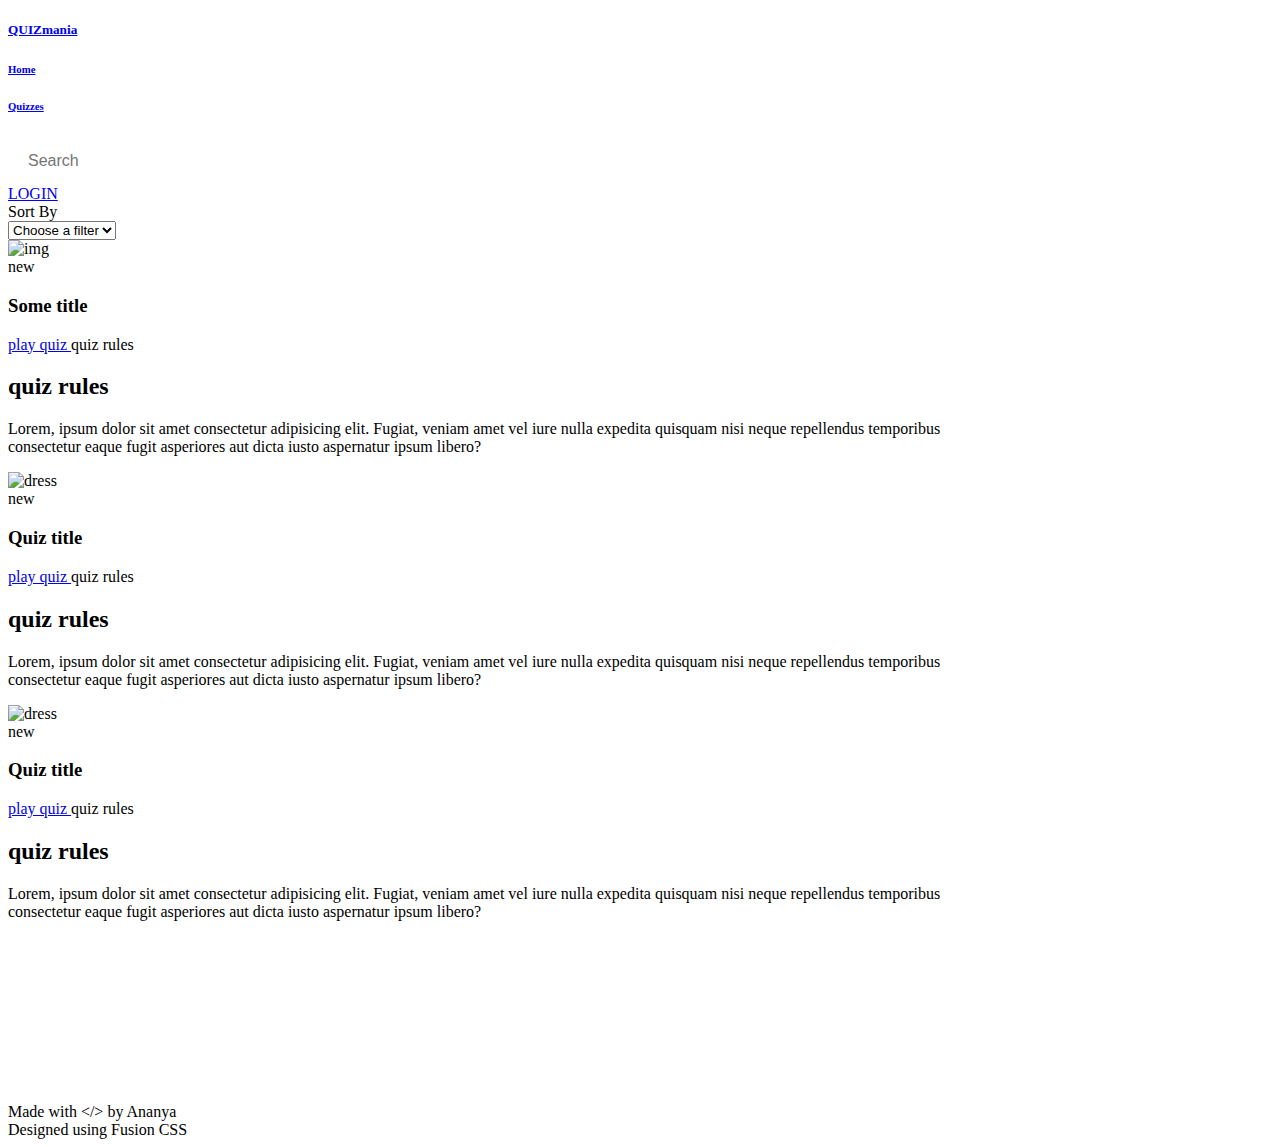
==== commit 4a36e325: "Merge pull request #5 from Ananyamadhu08/login-signup-page" ====
--- a/pages/quiz.html
+++ b/pages/quiz.html
@@ -42,7 +42,9 @@
 
           <!-- Links -->
           <a href="/index.html">
-            <h6 class="mr-6 cursor-pointer h6 text-white">Home</h6>
+            <h6 class="mr-6 cursor-pointer h6 text-white text-hover-cyan-300">
+              Home
+            </h6>
           </a>
           <a href="/pages/quiz.html">
             <h6
@@ -66,24 +68,10 @@
 
         <!-- header right (nav-links, login/signup CTA) -->
         <div class="flex justify-center align-items-center">
-          <!-- navigation links -->
-          <a href="/pages/wishlist-page/wishlist-page.html">
-            <span class="w-full h-full tooltip btn-icon mr-5">
-              <i
-                class="text-cyan-500 text-hover-cyan-300 fas fa-user text-3xl"
-              ></i>
-
-              <span
-                class="tooltip-text text-black text-lg tooltip-text-bottom bg-cyan-100"
-              >
-                Profile
-              </span>
-            </span>
-          </a>
-
           <!-- login/signup CTA -->
           <a
             class="btn btn-square-solid btn-md text-white bg-cyan-600 btn-bg-hover-cyan-300 mr-7"
+            href="/pages/login-signup-page/login-page.html"
           >
             LOGIN
           </a>
@@ -222,7 +210,7 @@
                 src="https://picsum.photos/200"
                 alt="dress"
               />
-              <div class="px-4 py-2 text-badge card-badge bg-cyan-300">new</div>
+              <div class="px-4 py-2 text-badge card-badge bg-cyan-500">new</div>
             </div>
 
             <div class="p-3">
